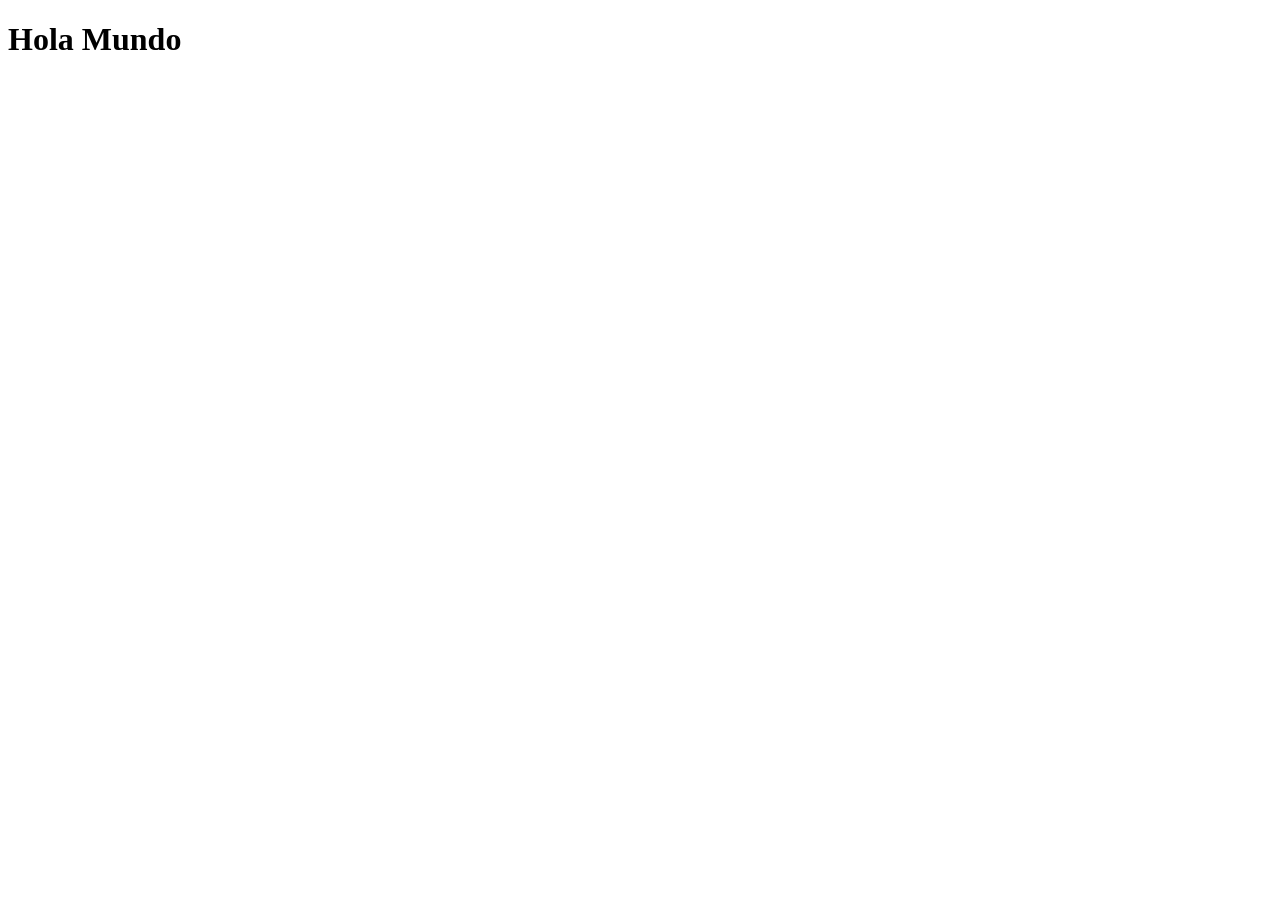
==== index.html @ fcc5ffa9 "Create index.html" ====
<!DOCTYPE html>
<html lang="en">
<head>
    <meta charset="UTF-8">
    <meta name="viewport" content="width=device-width, initial-scale=1.0">
    <title> Actividad 2 </title>
</head>
<body>
    <header>
        <h1> Hola Mundo </h1>
    </header>
    
</body>
</html>
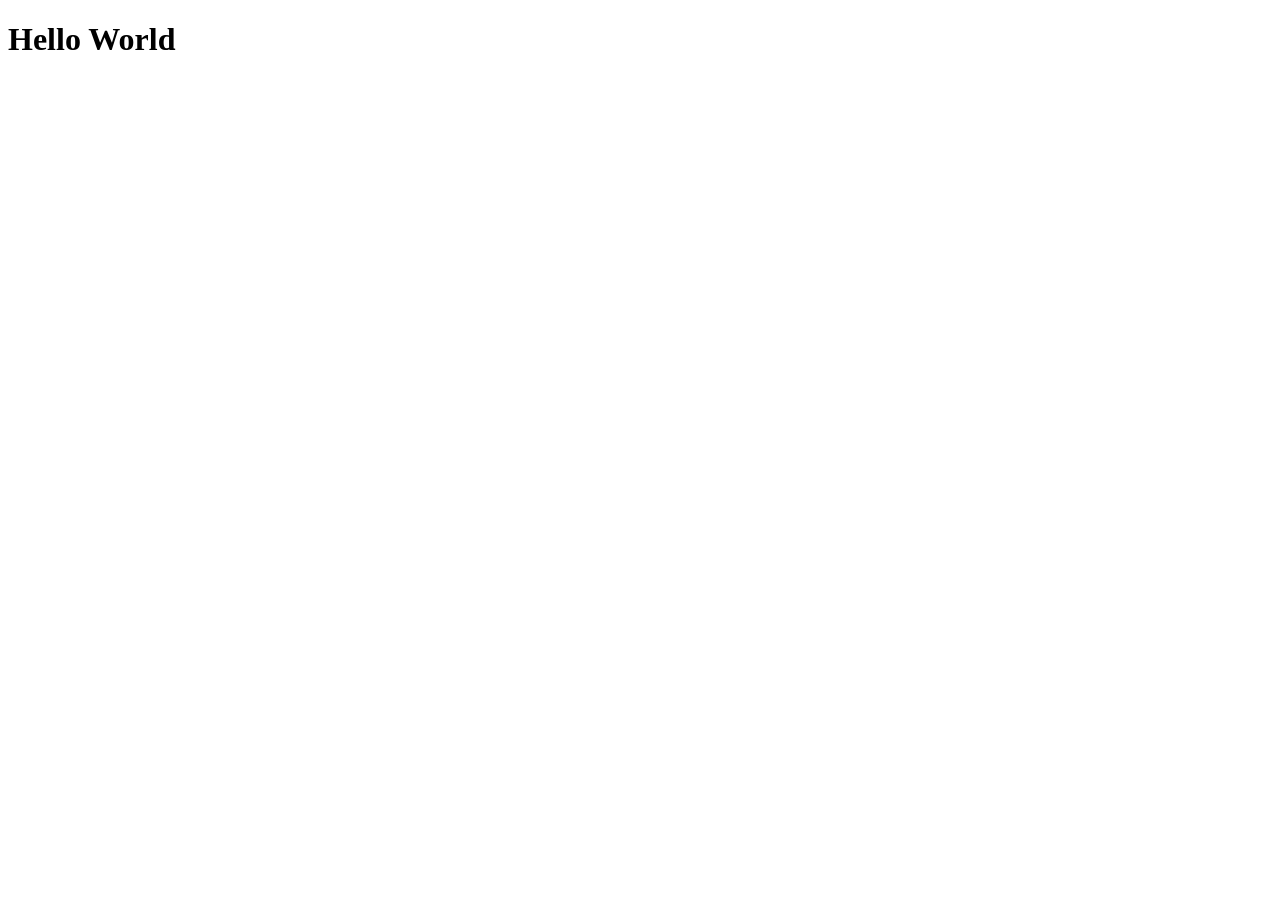
==== commit b92cb5f1: "Change header text from 'Hola Mundo' to 'Hello World'" ====
--- a/index.html
+++ b/index.html
@@ -7,7 +7,7 @@
 </head>
 <body>
     <header>
-        <h1> Hola Mundo </h1>
+        <h1> Hello World </h1>
     </header>
     
 </body>
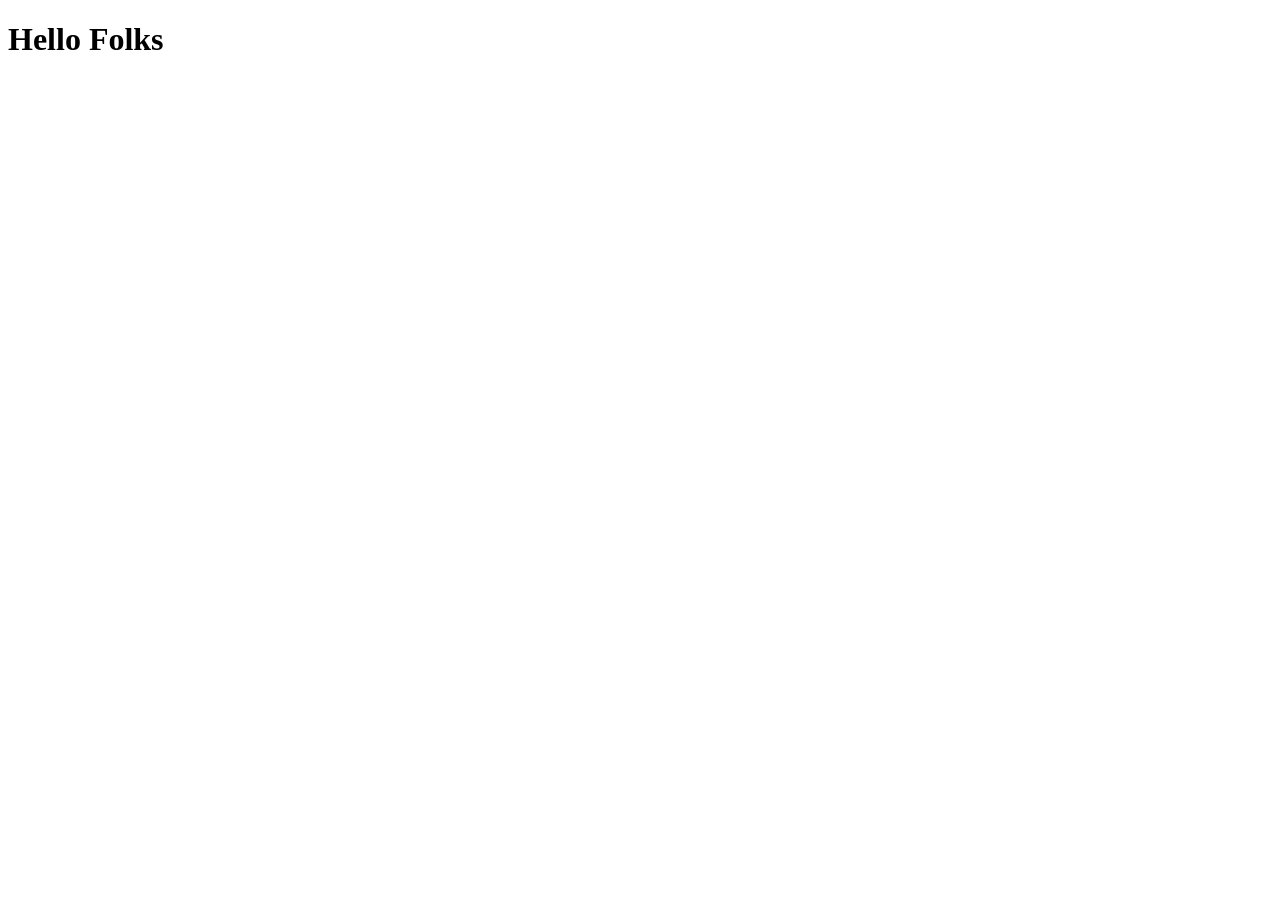
==== commit 02c5e848: "Update index.html" ====
--- a/index.html
+++ b/index.html
@@ -7,7 +7,7 @@
 </head>
 <body>
     <header>
-        <h1> Hello World </h1>
+        <h1> Hello Folks </h1>
     </header>
     
 </body>
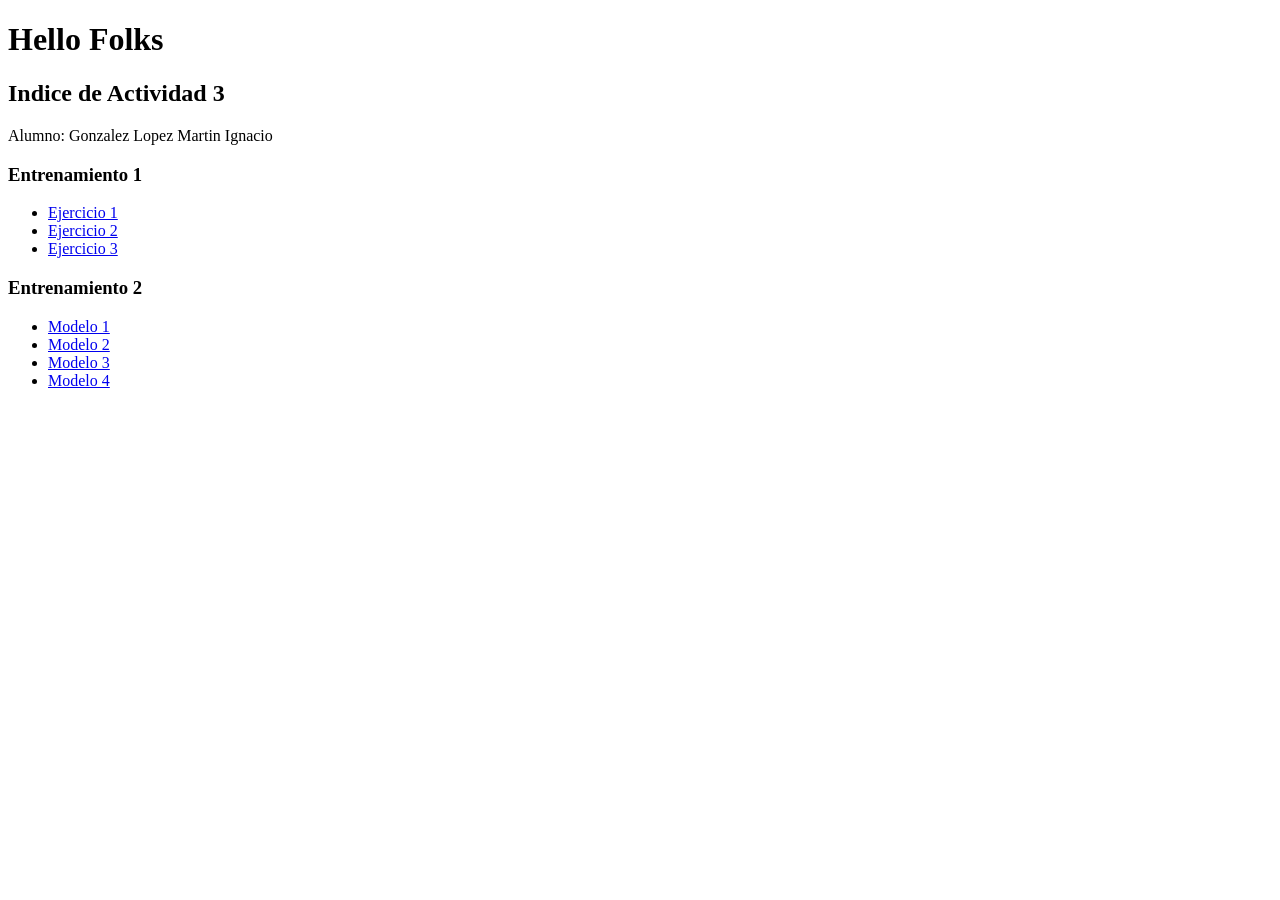
==== commit c4ddca0f: "Add activity sections and links to index.html" ====
--- a/index.html
+++ b/index.html
@@ -9,6 +9,31 @@
     <header>
         <h1> Hello Folks </h1>
     </header>
+
+    <main class="container">
+
+        <h2> Indice de Actividad 3 </h2>
+        <p> Alumno: Gonzalez Lopez Martin Ignacio </p>
+
+        <div class="actividad">
+            <h3> Entrenamiento 1 </h3>
+                <ul>
+                    <li> <a href="entrenamiento_01/Ejercicio_01"> Ejercicio 1 </a></li>
+                    <li> <a href="entrenamiento_01/Ejercicio_02"> Ejercicio 2 </a></li>
+                    <li> <a href="entrenamiento_01/Ejercicio_03"> Ejercicio 3 </a></li>
+                </ul>
+        </div>
+
+        <div class="actividad">
+            <h3> Entrenamiento 2 </h3>
+                <ul>
+                    <li> <a href="entrenamiento_02/Modelo 1"> Modelo 1 </a></li>
+                    <li> <a href="entrenamiento_02/Modelo 2"> Modelo 2 </a></li>
+                    <li> <a href="entrenamiento_02/Modelo 3"> Modelo 3 </a></li>
+                    <li> <a href="entrenamiento_02/Modelo 4"> Modelo 4 </a></li>
+                </ul>
+        </div>
+    </main>
     
 </body>
 </html>
